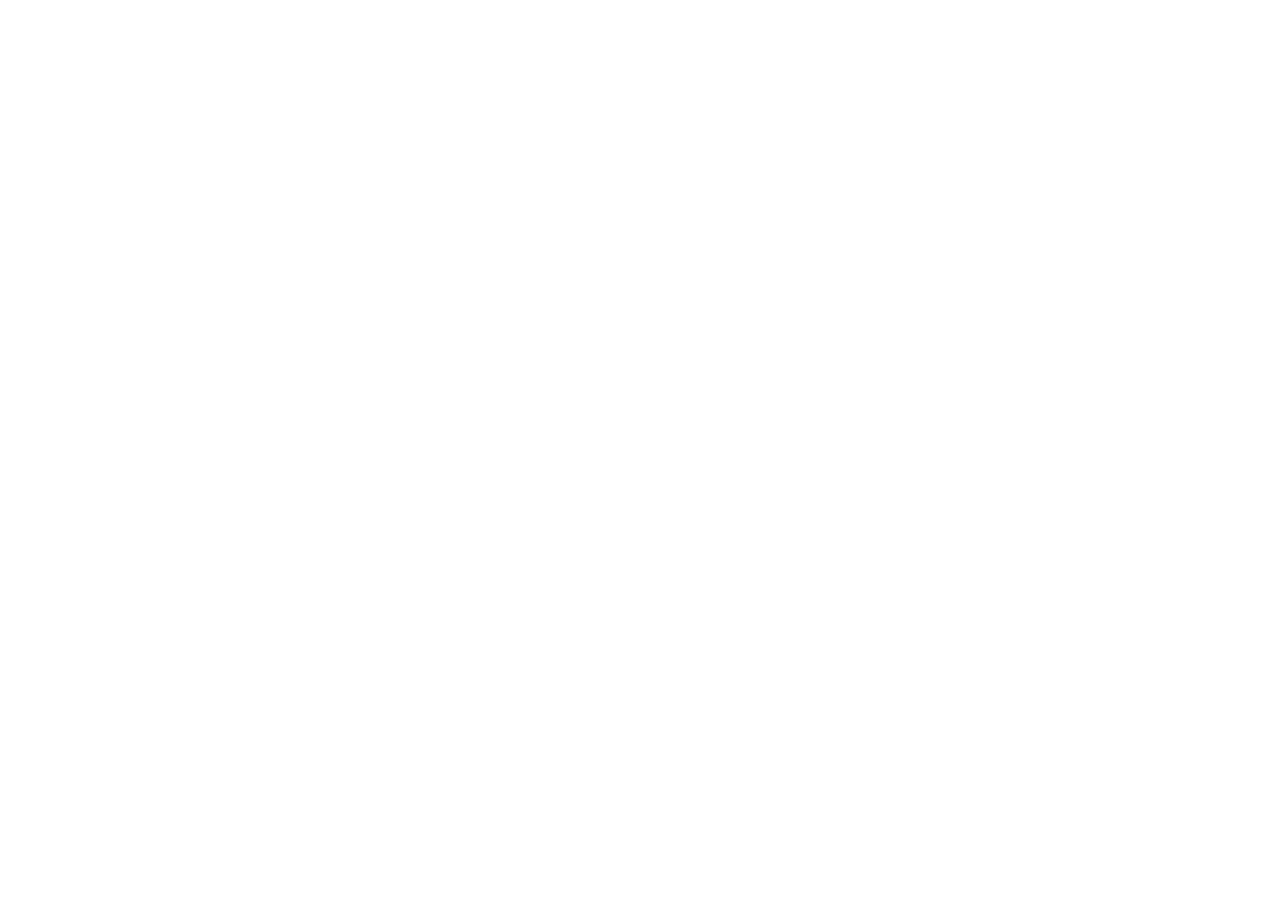
==== bonus/index.html @ 8de7e294 "Aggiunta cartella bonus" ====
<!DOCTYPE html>
<html lang="en">
<head>
    <meta charset="UTF-8">
    <meta http-equiv="X-UA-Compatible" content="IE=edge">
    <meta name="viewport" content="width=device-width, initial-scale=1.0">
    <link rel="stylesheet" href="../css/12bool.css">
    <link rel="stylesheet" href="css/style.css">
    <title>Twitch.tv</title>
</head>
<body>
    
</body>
</html>
---- css/12bool.css ----
/* RESET */
*{
    margin: 0;
    padding: 0;
    box-sizing: border-box;
}

/* CONTAINER */
.container{
    max-width: 1170px;
    margin: 0 auto;
}
/* RIGHE */
.row{
    display: flex;
    flex-flow: row wrap;
}
/* COLONNE */

[class*="col-"] {
    flex: 0 0 auto;
}
.col-filler{
    flex-grow: 1;
    flex-basis: 0;
    max-width: 100%;
}

.col-xs-1{
    flex-basis: calc((100% / 12) * 1);
    max-width: calc((100% / 12) * 1);
}
.col-xs-2{
    flex-basis: calc((100% / 12) * 2);
    max-width: calc((100% / 12) * 2);
}
.col-xs-3{
    flex-basis: calc((100% / 12) * 3);
    max-width: calc((100% / 12) * 3);
}
.col-xs-4{
    flex-basis: calc((100% / 12) * 4);
    max-width: calc((100% / 12) * 4);
}
.col-xs-5{
    flex-basis: calc((100% / 12) * 5);
    max-width: calc((100% / 12) * 5);
}
.col-xs-6{
    flex-basis: calc((100% / 12) * 6);
    max-width: calc((100% / 12) * 6);
}
.col-xs-7{
    flex-basis: calc((100% / 12) * 7);
    max-width: calc((100% / 12) * 7);
}
.col-xs-8{
    flex-basis: calc((100% / 12) * 8);
    max-width: calc((100% / 12) * 8);
}
.col-xs-9{
    flex-basis: calc((100% / 12) * 9);
    max-width: calc((100% / 12) * 9);
}
.col-xs-10{
    flex-basis: calc((100% / 12) * 10);
    max-width: calc((100% / 12) * 10);
}
.col-xs-11{
    flex-basis: calc((100% / 12) * 11);
    max-width: calc((100% / 12) * 11);
}
.col-xs-12{
    flex-basis: calc((100% / 12) * 12);
    max-width: calc((100% / 12) * 12);
}

/* OFFSET */
.col-xs-offset-0{
    margin-left: 0;
}
.col-xs-offset-1{
    margin-left: calc((100% / 12) * 1);
}
.col-xs-offset-2{
    margin-left: calc((100% / 12) * 2);
}
.col-xs-offset-3{
    margin-left: calc((100% / 12) * 3);
}
.col-xs-offset-4{
    margin-left: calc((100% / 12) * 4);
}
.col-xs-offset-5{
    margin-left: calc((100% / 12) * 5);
}
.col-xs-offset-6{
    margin-left: calc((100% / 12) * 6);
}
.col-xs-offset-7{
    margin-left: calc((100% / 12) * 7);
}
.col-xs-offset-8{
    margin-left: calc((100% / 12) * 8);
}
.col-xs-offset-9{
    margin-left: calc((100% / 12) * 9);
}
.col-xs-offset-10{
    margin-left: calc((100% / 12) * 10);
}
.col-xs-offset-11{
    margin-left: calc((100% / 12) * 11);
}

 /* MEDIA QUERY SM >= 576PX */
 @media all and (min-width:576px) {
    .col-sm-1{
        flex-basis: calc((100% / 12) * 1);
        max-width: calc((100% / 12) * 1);
    }
    .col-sm-2{
        flex-basis: calc((100% / 12) * 2);
        max-width: calc((100% / 12) * 2);
    }
    .col-sm-3{
        flex-basis: calc((100% / 12) * 3);
        max-width: calc((100% / 12) * 3);
    }
    .col-sm-4{
        flex-basis: calc((100% / 12) * 4);
        max-width: calc((100% / 12) * 4);
    }
    .col-sm-5{
        flex-basis: calc((100% / 12) * 5);
        max-width: calc((100% / 12) * 5);
    }
    .col-sm-6{
        flex-basis: calc((100% / 12) * 6);
        max-width: calc((100% / 12) * 6);
    }
    .col-sm-7{
        flex-basis: calc((100% / 12) * 7);
        max-width: calc((100% / 12) * 7);
    }
    .col-sm-8{
        flex-basis: calc((100% / 12) * 8);
        max-width: calc((100% / 12) * 8);
    }
    .col-sm-9{
        flex-basis: calc((100% / 12) * 9);
        max-width: calc((100% / 12) * 9);
    }
    .col-sm-10{
        flex-basis: calc((100% / 12) * 10);
        max-width: calc((100% / 12) * 10);
    }
    .col-sm-11{
        flex-basis: calc((100% / 12) * 11);
        max-width: calc((100% / 12) * 11);
    }
    .col-sm-12{
        flex-basis: calc((100% / 12) * 12);
        max-width: calc((100% / 12) * 12);
    }
    
    /* OFFSET */
    .col-sm-offset-0{
        margin-left: 0;
    }
    .col-sm-offset-1{
        margin-left: calc((100% / 12) * 1);
    }
    .col-sm-offset-2{
        margin-left: calc((100% / 12) * 2);
    }
    .col-sm-offset-3{
        margin-left: calc((100% / 12) * 3);
    }
    .col-sm-offset-4{
        margin-left: calc((100% / 12) * 4);
    }
    .col-sm-offset-5{
        margin-left: calc((100% / 12) * 5);
    }
    .col-sm-offset-6{
        margin-left: calc((100% / 12) * 6);
    }
    .col-sm-offset-7{
        margin-left: calc((100% / 12) * 7);
    }
    .col-sm-offset-8{
        margin-left: calc((100% / 12) * 8);
    }
    .col-sm-offset-9{
        margin-left: calc((100% / 12) * 9);
    }
    .col-sm-offset-10{
        margin-left: calc((100% / 12) * 10);
    }
    .col-sm-offset-11{
        margin-left: calc((100% / 12) * 11);
    }
 }

  /* MEDIA QUERY MD >= 768PX */
  @media all and (min-width:768px) {
    .col-md-1{
        flex-basis: calc((100% / 12) * 1);
        max-width: calc((100% / 12) * 1);
    }
    .col-md-2{
        flex-basis: calc((100% / 12) * 2);
        max-width: calc((100% / 12) * 2);
    }
    .col-md-3{
        flex-basis: calc((100% / 12) * 3);
        max-width: calc((100% / 12) * 3);
    }
    .col-md-4{
        flex-basis: calc((100% / 12) * 4);
        max-width: calc((100% / 12) * 4);
    }
    .col-md-5{
        flex-basis: calc((100% / 12) * 5);
        max-width: calc((100% / 12) * 5);
    }
    .col-md-6{
        flex-basis: calc((100% / 12) * 6);
        max-width: calc((100% / 12) * 6);
    }
    .col-md-7{
        flex-basis: calc((100% / 12) * 7);
        max-width: calc((100% / 12) * 7);
    }
    .col-md-8{
        flex-basis: calc((100% / 12) * 8);
        max-width: calc((100% / 12) * 8);
    }
    .col-md-9{
        flex-basis: calc((100% / 12) * 9);
        max-width: calc((100% / 12) * 9);
    }
    .col-md-10{
        flex-basis: calc((100% / 12) * 10);
        max-width: calc((100% / 12) * 10);
    }
    .col-md-11{
        flex-basis: calc((100% / 12) * 11);
        max-width: calc((100% / 12) * 11);
    }
    .col-md-12{
        flex-basis: calc((100% / 12) * 12);
        max-width: calc((100% / 12) * 12);
    }
    
    /* OFFSET */
    .col-md-offset-0{
        margin-left: 0;
    }
    .col-md-offset-1{
        margin-left: calc((100% / 12) * 1);
    }
    .col-md-offset-2{
        margin-left: calc((100% / 12) * 2);
    }
    .col-md-offset-3{
        margin-left: calc((100% / 12) * 3);
    }
    .col-md-offset-4{
        margin-left: calc((100% / 12) * 4);
    }
    .col-md-offset-5{
        margin-left: calc((100% / 12) * 5);
    }
    .col-md-offset-6{
        margin-left: calc((100% / 12) * 6);
    }
    .col-md-offset-7{
        margin-left: calc((100% / 12) * 7);
    }
    .col-md-offset-8{
        margin-left: calc((100% / 12) * 8);
    }
    .col-md-offset-9{
        margin-left: calc((100% / 12) * 9);
    }
    .col-md-offset-10{
        margin-left: calc((100% / 12) * 10);
    }
    .col-md-offset-11{
        margin-left: calc((100% / 12) * 11);
    }  
}

 /* MEDIA QUERY LG >= 992PX */
 @media all and (min-width:992px) {
    .col-lg-1{
        flex-basis: calc((100% / 12) * 1);
        max-width: calc((100% / 12) * 1);
    }
    .col-lg-2{
        flex-basis: calc((100% / 12) * 2);
        max-width: calc((100% / 12) * 2);
    }
    .col-lg-3{
        flex-basis: calc((100% / 12) * 3);
        max-width: calc((100% / 12) * 3);
    }
    .col-lg-4{
        flex-basis: calc((100% / 12) * 4);
        max-width: calc((100% / 12) * 4);
    }
    .col-lg-5{
        flex-basis: calc((100% / 12) * 5);
        max-width: calc((100% / 12) * 5);
    }
    .col-lg-6{
        flex-basis: calc((100% / 12) * 6);
        max-width: calc((100% / 12) * 6);
    }
    .col-lg-7{
        flex-basis: calc((100% / 12) * 7);
        max-width: calc((100% / 12) * 7);
    }
    .col-lg-8{
        flex-basis: calc((100% / 12) * 8);
        max-width: calc((100% / 12) * 8);
    }
    .col-lg-9{
        flex-basis: calc((100% / 12) * 9);
        max-width: calc((100% / 12) * 9);
    }
    .col-lg-10{
        flex-basis: calc((100% / 12) * 10);
        max-width: calc((100% / 12) * 10);
    }
    .col-lg-11{
        flex-basis: calc((100% / 12) * 11);
        max-width: calc((100% / 12) * 11);
    }
    .col-lg-12{
        flex-basis: calc((100% / 12) * 12);
        max-width: calc((100% / 12) * 12);
    }
    
    /* OFFSET */
    .col-lg-offset-0{
        margin-left: 0;
    }
    .col-lg-offset-1{
        margin-left: calc((100% / 12) * 1);
    }
    .col-lg-offset-2{
        margin-left: calc((100% / 12) * 2);
    }
    .col-lg-offset-3{
        margin-left: calc((100% / 12) * 3);
    }
    .col-lg-offset-4{
        margin-left: calc((100% / 12) * 4);
    }
    .col-lg-offset-5{
        margin-left: calc((100% / 12) * 5);
    }
    .col-lg-offset-6{
        margin-left: calc((100% / 12) * 6);
    }
    .col-lg-offset-7{
        margin-left: calc((100% / 12) * 7);
    }
    .col-lg-offset-8{
        margin-left: calc((100% / 12) * 8);
    }
    .col-lg-offset-9{
        margin-left: calc((100% / 12) * 9);
    }
    .col-lg-offset-10{
        margin-left: calc((100% / 12) * 10);
    }
    .col-lg-offset-11{
        margin-left: calc((100% / 12) * 11);
    }      
}
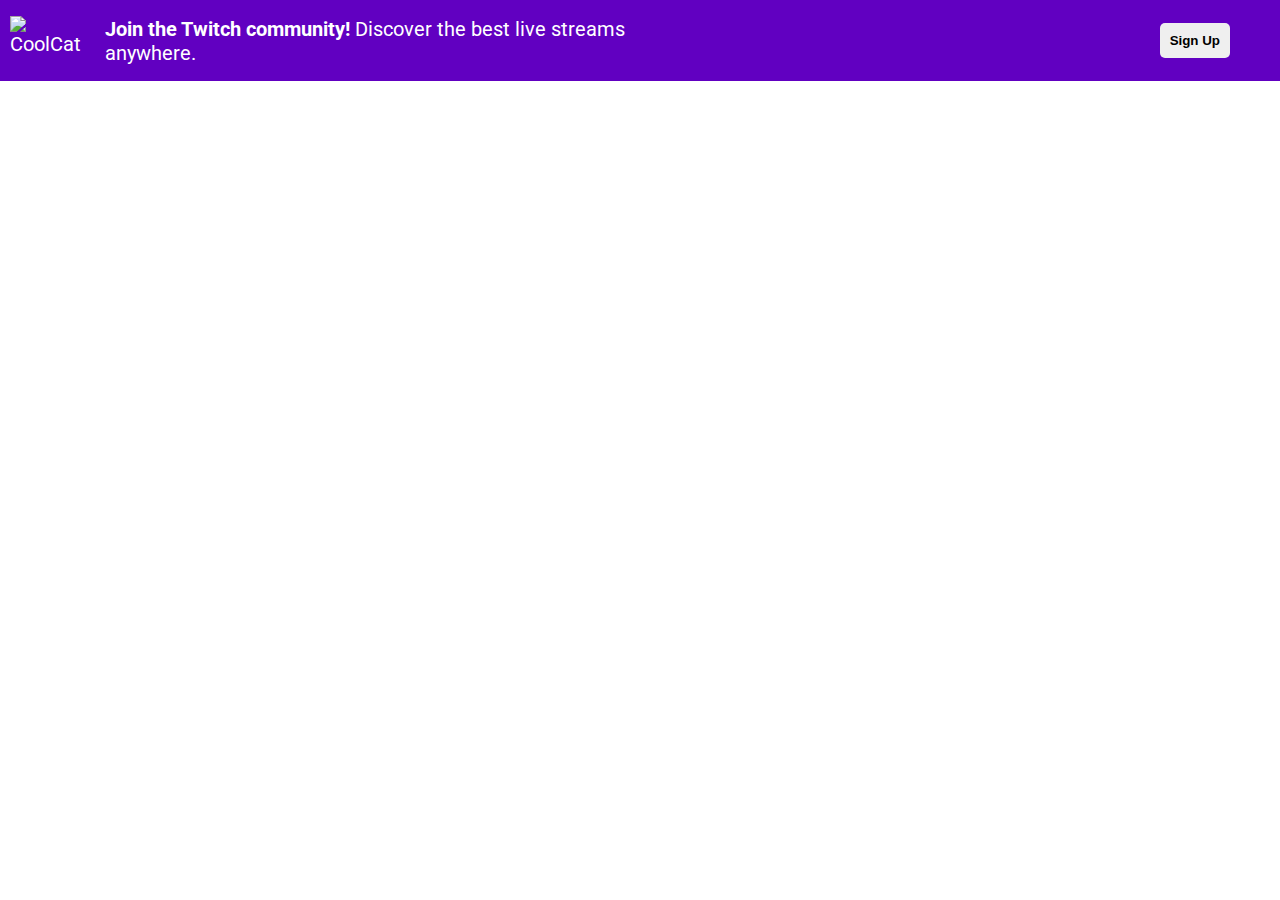
==== commit cfa66dc9: "prima implementazione footer" ====
--- a/bonus/index.html
+++ b/bonus/index.html
@@ -4,11 +4,40 @@
     <meta charset="UTF-8">
     <meta http-equiv="X-UA-Compatible" content="IE=edge">
     <meta name="viewport" content="width=device-width, initial-scale=1.0">
+    <!-- fonts -->
+    <link rel="preconnect" href="https://fonts.googleapis.com">
+    <link rel="preconnect" href="https://fonts.gstatic.com" crossorigin>
+    <link href="https://fonts.googleapis.com/css2?family=Roboto:wght@400;500;700&display=swap" rel="stylesheet"> 
+    <!-- framework -->
     <link rel="stylesheet" href="../css/12bool.css">
+    <!-- stile -->
     <link rel="stylesheet" href="css/style.css">
     <title>Twitch.tv</title>
 </head>
 <body>
+    <header>
+
+    </header>
+    <main>
+
+    </main>
+    <footer>
+        <div class="footer main">
+            <div class="row">
+                <div class="col-xs-6">
+                    <div class="footer-left">
+                        <img src="https://static.twitchcdn.net/assets/coolcat-edacb6fbd813ce2f0272.png" alt="CoolCat">
+                        <span><strong>Join the Twitch community!</strong> Discover the best live streams anywhere.</span>
+                    </div>
+                </div>
+                <div class="col-xs-6">
+                    <div class="footer-right">
+                        <button class=" btn btn-white">sign up</button>
+                </div>
+                </div>
+            </div>
+        </div>
+    </footer>
     
 </body>
 </html>--- a/bonus/css/style.css
+++ b/bonus/css/style.css
@@ -0,0 +1,36 @@
+/* BUTTONS */
+.btn{
+    cursor: pointer;
+    padding: 10px;
+    border: none;
+    border-radius: 5px;
+    text-transform: capitalize;
+    font-weight: bold;
+}
+
+/* TYPO */
+body{
+    font-family:'Roboto' , sans-serif; 
+}
+
+/* FOOTER */
+footer{
+    background-color: #6100c1;
+    color: white ;
+    font-size: 20px;
+    padding: 10px 10px;
+}
+.footer-right, .footer-left{
+    height: 61px;
+    display: flex;
+    align-items: center;
+
+}
+.footer-right{
+    justify-content: flex-end;
+    padding-right: 40px;
+}
+.footer-left img{
+    height: 50px;
+    margin-right: 20px;
+}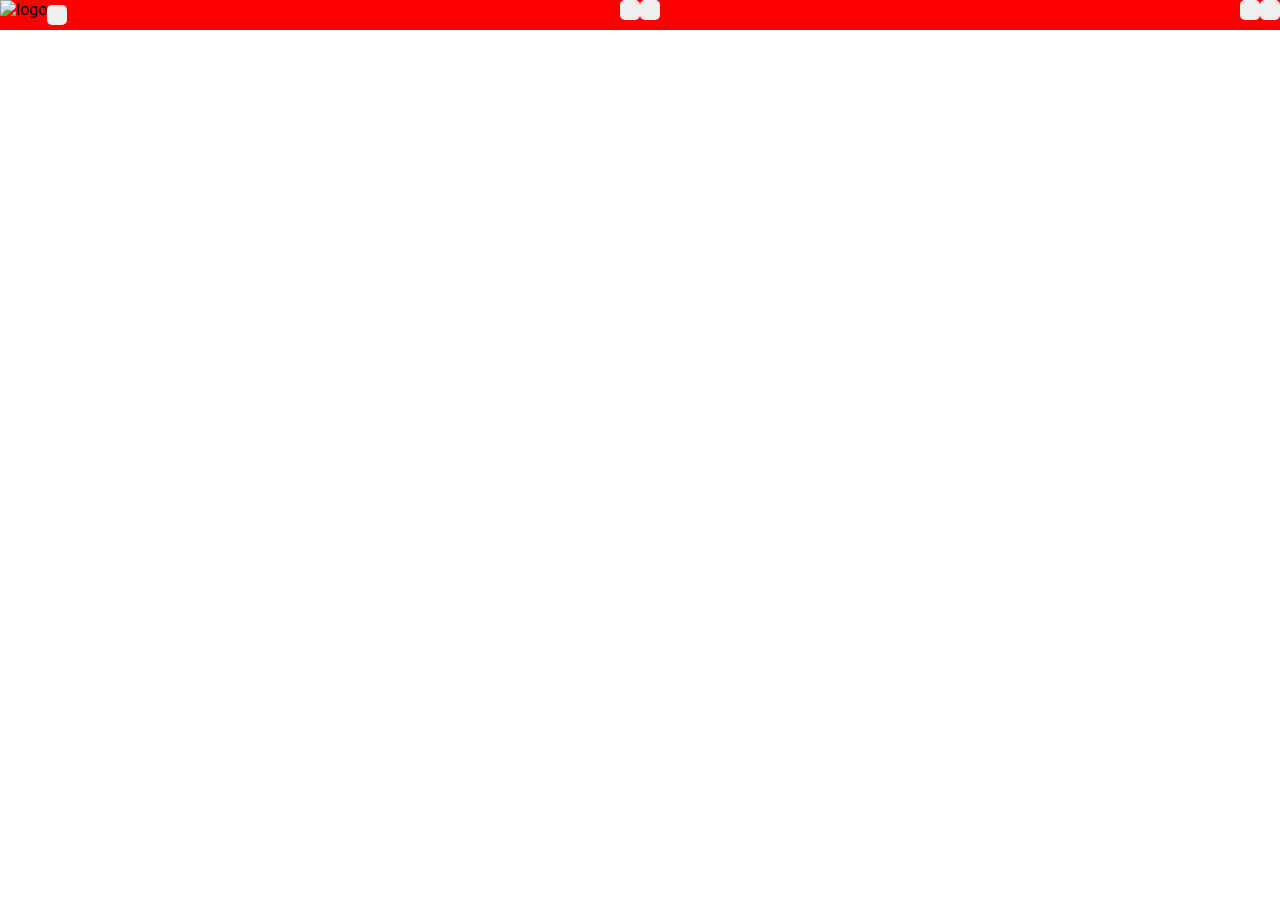
==== commit 25049fe8: "layout iniziale header" ====
--- a/bonus/index.html
+++ b/bonus/index.html
@@ -7,6 +7,9 @@
     <!-- fonts -->
     <link rel="preconnect" href="https://fonts.googleapis.com">
     <link rel="preconnect" href="https://fonts.gstatic.com" crossorigin>
+    <!-- font awesome -->
+    <link rel="stylesheet" href="https://cdnjs.cloudflare.com/ajax/libs/font-awesome/6.1.1/css/all.min.css" integrity="sha512-KfkfwYDsLkIlwQp6LFnl8zNdLGxu9YAA1QvwINks4PhcElQSvqcyVLLD9aMhXd13uQjoXtEKNosOWaZqXgel0g==" crossorigin="anonymous" referrerpolicy="no-referrer" />
+    <!-- google fonts -->
     <link href="https://fonts.googleapis.com/css2?family=Roboto:wght@400;500;700&display=swap" rel="stylesheet"> 
     <!-- framework -->
     <link rel="stylesheet" href="../css/12bool.css">
@@ -16,12 +19,39 @@
 </head>
 <body>
     <header>
-
+        <div class="row">
+            <div class="col-xs-6 col-lg-4">
+                <div class="header-left-small">
+                    <img class="logo" src="https://pngimg.com/uploads/twitch/twitch_PNG13.png" alt="logo">
+                    <button class="btn"><i class="fa-solid fa-object-ungroup"></i></button>
+                </div>
+                <div class="header-left-big">
+                    <img class="logo" src="https://pngimg.com/uploads/twitch/twitch_PNG13.png" alt="logo">
+                    <button class="btn"><i class="fa-solid fa-object-ungroup"></i></button>
+                </div>
+            </div>
+            <div class="col-lg-4">
+                <div class="header-mid">
+                    <button class="btn"><i class="fa-solid fa-magnifying-glass"></i></button>
+                    <button class="btn"><i class="fa-solid fa-ellipsis-vertical"></i></button>
+                </div>
+            </div>
+            <div class="col-xs-6 col-lg-4">
+                <div class="header-right-small">
+                    <button class="btn"><i class="fa-solid fa-magnifying-glass"></i></button>
+                    <button class="btn"><i class="fa-solid fa-ellipsis-vertical"></i></button>
+                </div>
+                <div class="header-right-big">
+                    <button class="btn"><i class="fa-solid fa-magnifying-glass"></i></button>
+                    <button class="btn"><i class="fa-solid fa-ellipsis-vertical"></i></button>
+                </div>
+            </div>
+        </div>
     </header>
     <main>
 
     </main>
-    <footer>
+    <!-- <footer>
         <div class="footer main">
             <div class="row">
                 <div class="col-xs-6">
@@ -37,7 +67,7 @@
                 </div>
             </div>
         </div>
-    </footer>
+    </footer> -->
     
 </body>
 </html>--- a/bonus/css/style.css
+++ b/bonus/css/style.css
@@ -13,20 +13,53 @@
     font-family:'Roboto' , sans-serif; 
 }
 
+/* HEADER */
+header{
+    background-color: red;
+}
+.header-left-small,.header-mid,.header-right-small,.header-right-big,.header-left-big{
+    display: flex;
+    align-items: center;
+}
+.header-right-small,.header-right-big{
+    justify-content: flex-end;
+}
+.header-mid{
+    justify-content: center;
+}
+.logo{
+    height: 30px;
+}
+@media screen and (max-width:992px){
+    .header-mid,.header-right-big,.header-left-big{
+        display: none;
+    }
+}
+@media screen and (min-width:992px){
+    .header-right-small,.header-left-small{
+        display: none;
+    }
+    
+}
+
+
+
+
 /* FOOTER */
 footer{
+    /* RISOLVERE PROBLEMA OVERFLOW */
     background-color: #6100c1;
     color: white ;
-    font-size: 20px;
+    font-size: 18px;
     padding: 10px 10px;
 }
 .footer-right, .footer-left{
-    height: 61px;
     display: flex;
     align-items: center;
 
 }
 .footer-right{
+    height: 100%;
     justify-content: flex-end;
     padding-right: 40px;
 }
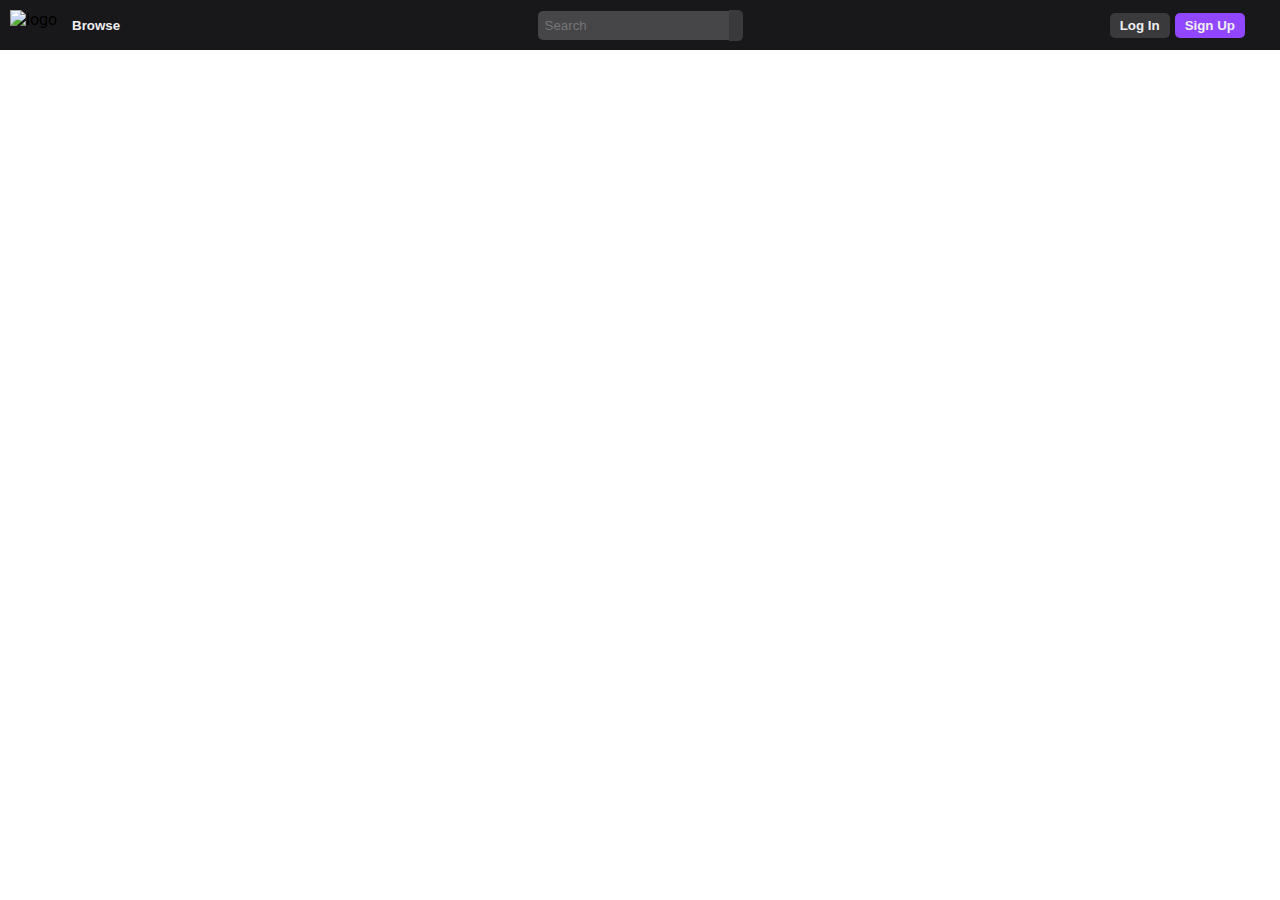
==== commit b9de0fe1: "implementato header versione alpha" ====
--- a/bonus/index.html
+++ b/bonus/index.html
@@ -23,27 +23,28 @@
             <div class="col-xs-6 col-lg-4">
                 <div class="header-left-small">
                     <img class="logo" src="https://pngimg.com/uploads/twitch/twitch_PNG13.png" alt="logo">
-                    <button class="btn"><i class="fa-solid fa-object-ungroup"></i></button>
+                    <button class="btn btn-header"><i class="fa-solid fa-object-ungroup"></i></button>
                 </div>
                 <div class="header-left-big">
                     <img class="logo" src="https://pngimg.com/uploads/twitch/twitch_PNG13.png" alt="logo">
-                    <button class="btn"><i class="fa-solid fa-object-ungroup"></i></button>
+                    <button class="btn btn-header">browse</button>
+                    <button class="btn btn-header"><i class="fa-solid fa-ellipsis-vertical"></i></button>
                 </div>
             </div>
             <div class="col-lg-4">
                 <div class="header-mid">
-                    <button class="btn"><i class="fa-solid fa-magnifying-glass"></i></button>
-                    <button class="btn"><i class="fa-solid fa-ellipsis-vertical"></i></button>
+                    <button class="btn btn-header"> <input type="text" placeholder="Search"><i class="fa-solid fa-magnifying-glass"></i></button>
                 </div>
             </div>
             <div class="col-xs-6 col-lg-4">
                 <div class="header-right-small">
-                    <button class="btn"><i class="fa-solid fa-magnifying-glass"></i></button>
-                    <button class="btn"><i class="fa-solid fa-ellipsis-vertical"></i></button>
+                    <button class="btn btn-header"><i class="fa-solid fa-magnifying-glass"></i></button>
+                    <button class="btn btn-header"><i class="fa-solid fa-ellipsis-vertical"></i></button>
                 </div>
                 <div class="header-right-big">
-                    <button class="btn"><i class="fa-solid fa-magnifying-glass"></i></button>
-                    <button class="btn"><i class="fa-solid fa-ellipsis-vertical"></i></button>
+                    <button class="btn btn-dark">log in</button>
+                    <button class="btn btn-purple">sign up</button>
+                    <button class="btn btn-header"><i class="fa-solid fa-user"></i></button>
                 </div>
             </div>
         </div>
--- a/bonus/css/style.css
+++ b/bonus/css/style.css
@@ -1,12 +1,41 @@
 /* BUTTONS */
 .btn{
     cursor: pointer;
-    padding: 10px;
+    padding: 5px 10px;
     border: none;
     border-radius: 5px;
     text-transform: capitalize;
     font-weight: bold;
 }
+.btn-header{
+    background-color: inherit;
+    color: #efeff1;
+}
+.btn-header input{
+    background-color: #464649;
+    color: #efeff1;
+    border: none;
+    padding: 7px;
+    border-top-left-radius: 5px;
+    border-bottom-left-radius: 5px;
+}
+.header-mid .btn-header i{
+    background-color: #3a3a3d;
+    color: #efeff1;
+    border: none;
+    padding: 8px 7px;
+    border-top-right-radius: 5px;
+    border-bottom-right-radius: 5px;
+}
+.btn.btn-purple{
+    background-color: #9147ff;
+    color: #efeff1;
+}
+.btn.btn-dark{
+    background-color: #3a3a3d;
+    color: #efeff1;
+}
+
 
 /* TYPO */
 body{
@@ -15,10 +44,14 @@
 
 /* HEADER */
 header{
-    background-color: red;
+    max-height: 50px;
+    padding: 10px;
+    background-color: #18181b;
 }
 .header-left-small,.header-mid,.header-right-small,.header-right-big,.header-left-big{
     display: flex;
+    height: 30px;
+    gap: 5px;
     align-items: center;
 }
 .header-right-small,.header-right-big{
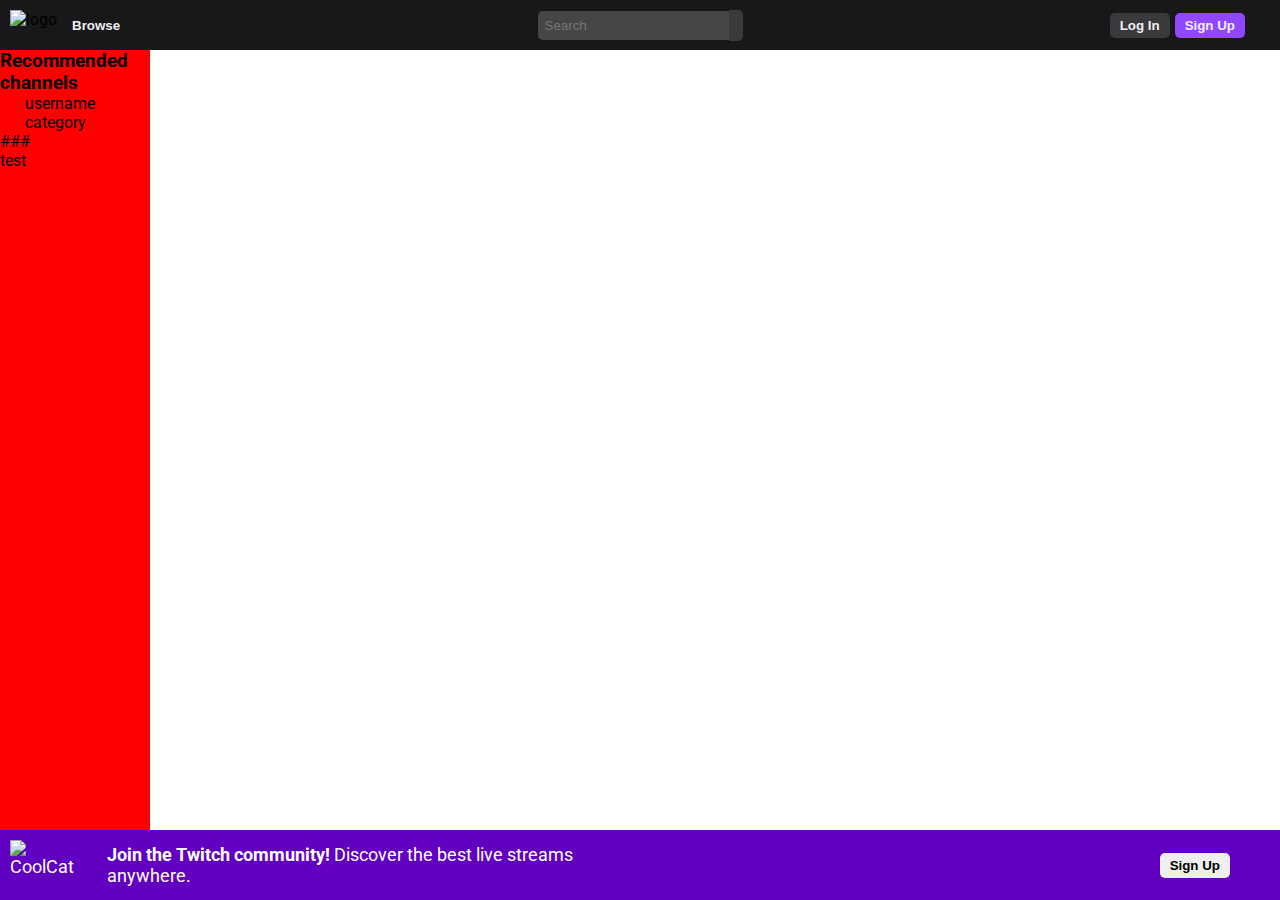
==== commit 73e505c2: "layout iniziale aside da riprendere dopo" ====
--- a/bonus/index.html
+++ b/bonus/index.html
@@ -50,9 +50,46 @@
         </div>
     </header>
     <main>
+        <aside class="live-channels">
+            <h3>Recommended channels</h3>
+            <div class="row">
+                <div class="col-lg-12">
+                    <div class="user">
+                         <div class="row">
+                             <div class="col-lg-3">
+                                <div class="user-logo">
+                                    <i class="fa-solid fa-user"></i>
+                                </div>
+                             </div>
+                             <div class="col-lg-6">
+                                 <div class="user-info">
+                                    <p>username</p>
+                                    <p>category</p>
+                                </div>
+                             </div>
+                             <div class="col-lg-offset-3"></div>
+                             <div class="col-lg-3">
+                                <div class="spect">
+                                    <p>###</p>
+                                </div>
+                             </div>
+                         </div>
+                    </div>
+                </div>
+                <div class="col-lg-12">
+                    <div class="user">
+                         test
+                    </div>
+                </div>
+                <div class="col-12"></div>
+                <div class="col-12"></div>
+                <div class="col-12"></div>
+                <div class="col-12"></div>
+            </div>
+        </aside>
 
     </main>
-    <!-- <footer>
+    <footer>
         <div class="footer main">
             <div class="row">
                 <div class="col-xs-6">
@@ -68,7 +105,7 @@
                 </div>
             </div>
         </div>
-    </footer> -->
+    </footer>
     
 </body>
 </html>--- a/bonus/css/style.css
+++ b/bonus/css/style.css
@@ -63,7 +63,7 @@
 .logo{
     height: 30px;
 }
-@media screen and (max-width:992px){
+@media screen and (max-width:991px){
     .header-mid,.header-right-big,.header-left-big{
         display: none;
     }
@@ -76,6 +76,27 @@
 }
 
 
+/* MAIN-ASIDE */
+.live-channels{
+    width: 150px;
+    height: calc(100vh - 120px);
+    background-color: red;
+}
+@media screen and (max-width:991px){
+    .live-channels{
+        height: calc(100vh - 50px);
+    }
+}
+.user{
+    display: flex;
+}
+.user-left{
+    display: flex;
+    flex-wrap: wrap;
+}
+.user .category{
+    font-size: 12px;
+}
 
 
 /* FOOTER */
@@ -99,4 +120,10 @@
 .footer-left img{
     height: 50px;
     margin-right: 20px;
+}
+
+@media screen and (max-width:992px){
+    footer{
+        display: none;
+    }
 }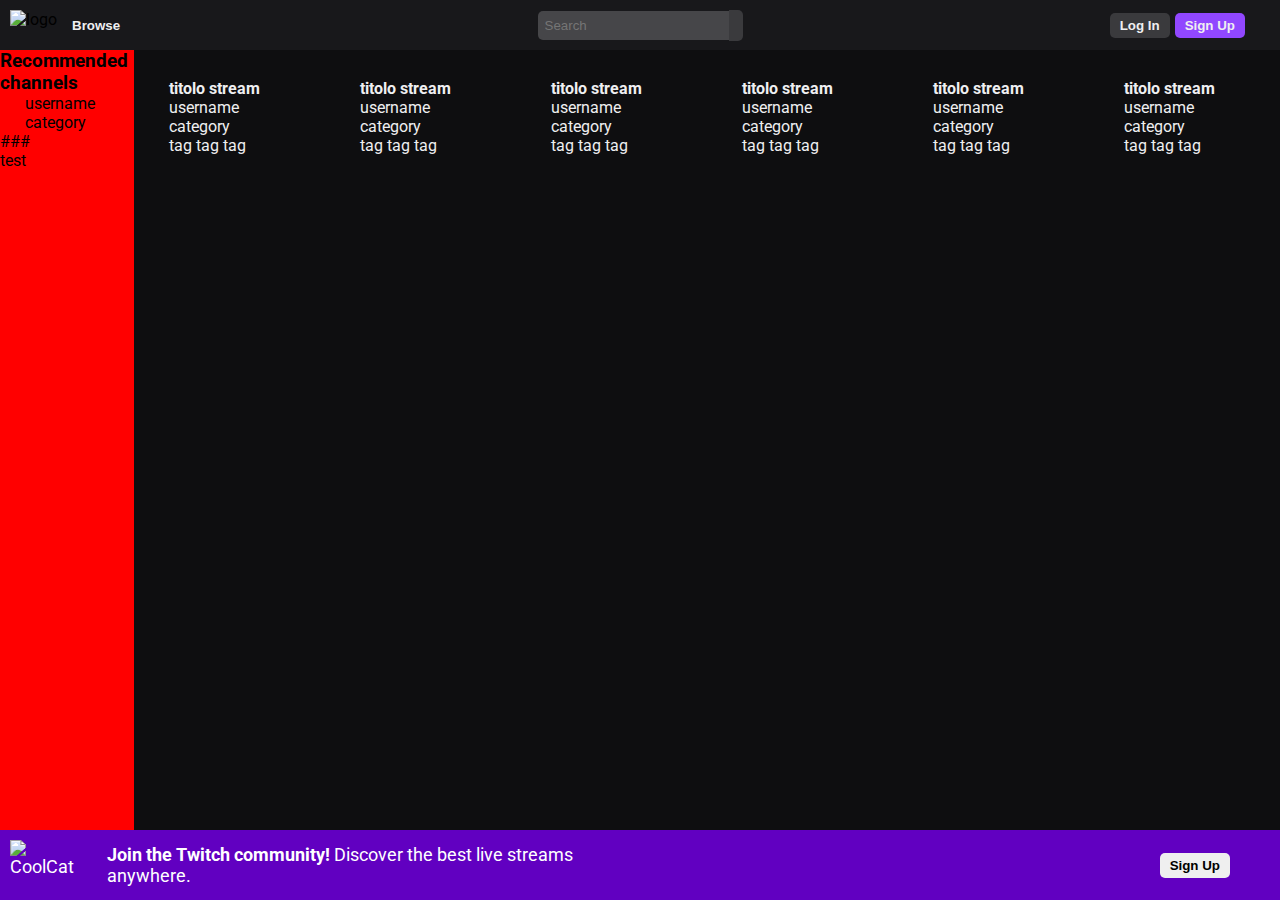
==== commit 324c75cd: "impostato layout prima section" ====
--- a/bonus/index.html
+++ b/bonus/index.html
@@ -87,7 +87,106 @@
                 <div class="col-12"></div>
             </div>
         </aside>
-
+        <section class="main-content">
+            <div class="row">
+                <div class="col-xs-12 col-sm-6 col-md-4 col-lg-2">
+                    <div class="card">
+                        <div class="thumbnail">
+                            <img src="https://picsum.photos/300/200" alt="">
+                        </div>
+                        <div class="card-info">
+                            <i class="fa-solid fa-user"></i>
+                            <h4>titolo stream</h2>
+                            <p class="username">username</p>
+                            <p class="category">category</p>
+                            <span class="tag">tag</span>
+                            <span class="tag">tag</span>
+                            <span class="tag">tag</span>
+                        </div>
+                    </div>
+                </div>
+                <div class="col-xs-12 col-sm-6 col-md-4 col-lg-2">
+                    <div class="card">
+                        <div class="thumbnail">
+                            <img src="https://picsum.photos/300/200" alt="">
+                        </div>
+                        <div class="card-info">
+                            <i class="fa-solid fa-user"></i>
+                            <h4>titolo stream</h2>
+                            <p class="username">username</p>
+                            <p class="category">category</p>
+                            <span class="tag">tag</span>
+                            <span class="tag">tag</span>
+                            <span class="tag">tag</span>
+                        </div>
+                    </div>
+                </div>
+                <div class="col-xs-12 col-sm-6 col-md-4 col-lg-2">
+                    <div class="card">
+                        <div class="thumbnail">
+                            <img src="https://picsum.photos/300/200" alt="">
+                        </div>
+                        <div class="card-info">
+                            <i class="fa-solid fa-user"></i>
+                            <h4>titolo stream</h2>
+                            <p class="username">username</p>
+                            <p class="category">category</p>
+                            <span class="tag">tag</span>
+                            <span class="tag">tag</span>
+                            <span class="tag">tag</span>
+                        </div>
+                    </div>
+                </div>
+                <div class="col-xs-12 col-sm-6 col-md-4 col-lg-2">
+                    <div class="card">
+                        <div class="thumbnail">
+                            <img src="https://picsum.photos/300/200" alt="">
+                        </div>
+                        <div class="card-info">
+                            <i class="fa-solid fa-user"></i>
+                            <h4>titolo stream</h2>
+                            <p class="username">username</p>
+                            <p class="category">category</p>
+                            <span class="tag">tag</span>
+                            <span class="tag">tag</span>
+                            <span class="tag">tag</span>
+                        </div>
+                    </div>
+                </div>
+                <div class="col-xs-12 col-sm-6 col-md-4 col-lg-2">
+                    <div class="card">
+                        <div class="thumbnail">
+                            <img src="https://picsum.photos/300/200" alt="">
+                        </div>
+                        <div class="card-info">
+                            <i class="fa-solid fa-user"></i>
+                            <h4>titolo stream</h2>
+                            <p class="username">username</p>
+                            <p class="category">category</p>
+                            <span class="tag">tag</span>
+                            <span class="tag">tag</span>
+                            <span class="tag">tag</span>
+                        </div>
+                    </div>
+                </div>
+                <div class="col-xs-12 col-sm-6 col-md-4 col-lg-2">
+                    <div class="card">
+                        <div class="thumbnail">
+                            <img src="https://picsum.photos/300/200" alt="">
+                        </div>
+                        <div class="card-info">
+                            <i class="fa-solid fa-user"></i>
+                            <h4>titolo stream</h2>
+                            <p class="username">username</p>
+                            <p class="category">category</p>
+                            <span class="tag">tag</span>
+                            <span class="tag">tag</span>
+                            <span class="tag">tag</span>
+                        </div>
+                    </div>
+                </div>
+            </div>
+        </section>
     </main>
     <footer>
         <div class="footer main">
--- a/bonus/css/style.css
+++ b/bonus/css/style.css
@@ -77,6 +77,9 @@
 
 
 /* MAIN-ASIDE */
+main{
+    display: flex;
+}
 .live-channels{
     width: 150px;
     height: calc(100vh - 120px);
@@ -96,6 +99,31 @@
 }
 .user .category{
     font-size: 12px;
+}
+
+
+.main-content{
+    background-color: #0e0e10;
+}
+.card{
+    padding: 10px 5px;
+    color: #efeff1;
+}
+.card-info{
+    position: relative;
+    padding:0 30px;
+}
+.card-info i{
+    position: absolute;
+    left: 0;
+    top: 10px;
+    font-size: 20px;
+}
+.main-content{
+    width: 100%;
+}
+main img{
+    width: 100%;
 }
 
 
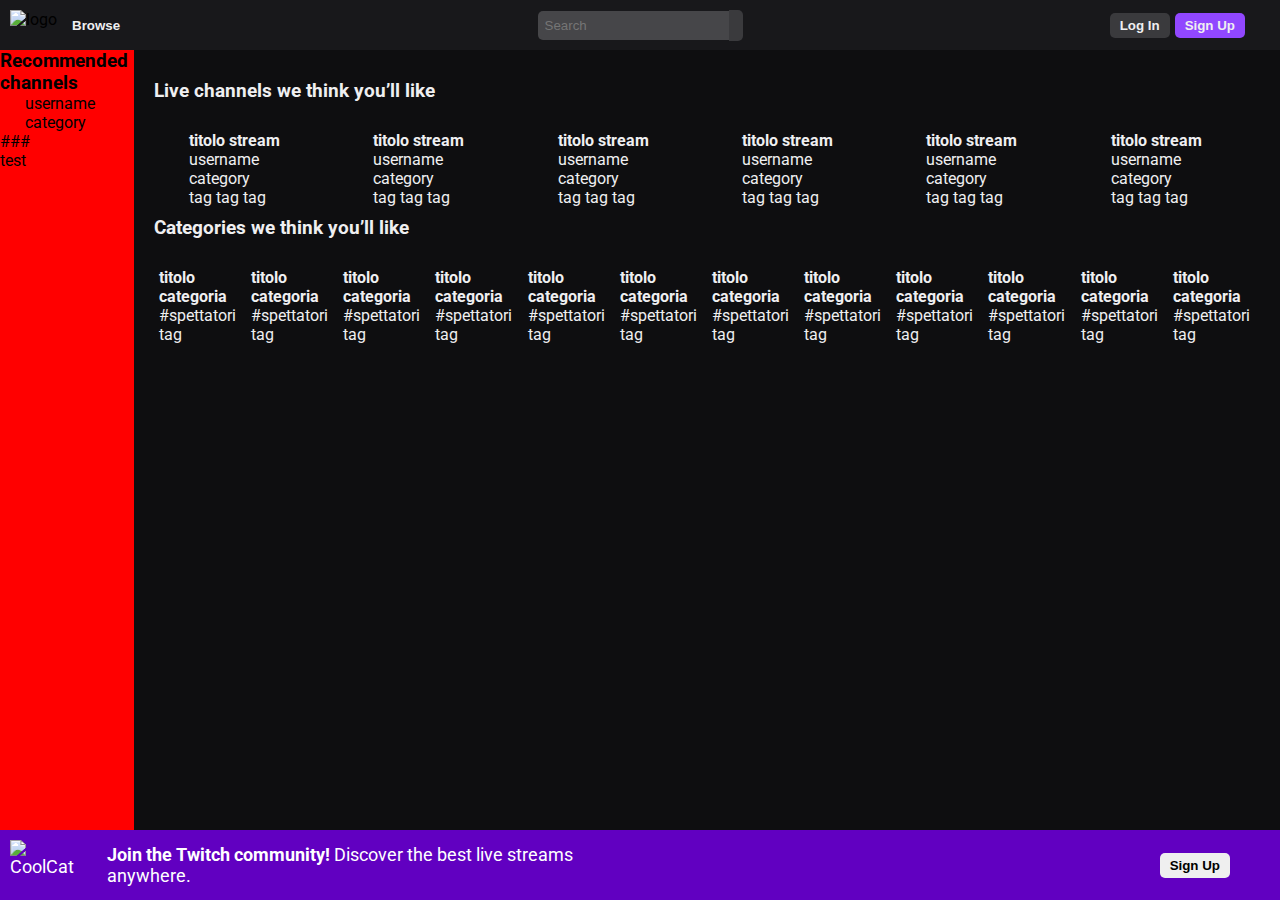
==== commit 4deeb6fd: "implementate le categorie nascosto aside" ====
--- a/bonus/index.html
+++ b/bonus/index.html
@@ -87,106 +87,258 @@
                 <div class="col-12"></div>
             </div>
         </aside>
-        <section class="main-content">
-            <div class="row">
-                <div class="col-xs-12 col-sm-6 col-md-4 col-lg-2">
-                    <div class="card">
-                        <div class="thumbnail">
-                            <img src="https://picsum.photos/300/200" alt="">
-                        </div>
-                        <div class="card-info">
-                            <i class="fa-solid fa-user"></i>
-                            <h4>titolo stream</h2>
-                            <p class="username">username</p>
-                            <p class="category">category</p>
-                            <span class="tag">tag</span>
-                            <span class="tag">tag</span>
-                            <span class="tag">tag</span>
-                        </div>
-                    </div>
-                </div>
-                <div class="col-xs-12 col-sm-6 col-md-4 col-lg-2">
-                    <div class="card">
-                        <div class="thumbnail">
-                            <img src="https://picsum.photos/300/200" alt="">
-                        </div>
-                        <div class="card-info">
-                            <i class="fa-solid fa-user"></i>
-                            <h4>titolo stream</h2>
-                            <p class="username">username</p>
-                            <p class="category">category</p>
-                            <span class="tag">tag</span>
-                            <span class="tag">tag</span>
-                            <span class="tag">tag</span>
-                        </div>
-                    </div>
-                </div>
-                <div class="col-xs-12 col-sm-6 col-md-4 col-lg-2">
-                    <div class="card">
-                        <div class="thumbnail">
-                            <img src="https://picsum.photos/300/200" alt="">
-                        </div>
-                        <div class="card-info">
-                            <i class="fa-solid fa-user"></i>
-                            <h4>titolo stream</h2>
-                            <p class="username">username</p>
-                            <p class="category">category</p>
-                            <span class="tag">tag</span>
-                            <span class="tag">tag</span>
-                            <span class="tag">tag</span>
-                        </div>
-                    </div>
-                </div>
-                <div class="col-xs-12 col-sm-6 col-md-4 col-lg-2">
-                    <div class="card">
-                        <div class="thumbnail">
-                            <img src="https://picsum.photos/300/200" alt="">
-                        </div>
-                        <div class="card-info">
-                            <i class="fa-solid fa-user"></i>
-                            <h4>titolo stream</h2>
-                            <p class="username">username</p>
-                            <p class="category">category</p>
-                            <span class="tag">tag</span>
-                            <span class="tag">tag</span>
-                            <span class="tag">tag</span>
-                        </div>
-                    </div>
-                </div>
-                <div class="col-xs-12 col-sm-6 col-md-4 col-lg-2">
-                    <div class="card">
-                        <div class="thumbnail">
-                            <img src="https://picsum.photos/300/200" alt="">
-                        </div>
-                        <div class="card-info">
-                            <i class="fa-solid fa-user"></i>
-                            <h4>titolo stream</h2>
-                            <p class="username">username</p>
-                            <p class="category">category</p>
-                            <span class="tag">tag</span>
-                            <span class="tag">tag</span>
-                            <span class="tag">tag</span>
-                        </div>
-                    </div>
-                </div>
-                <div class="col-xs-12 col-sm-6 col-md-4 col-lg-2">
-                    <div class="card">
-                        <div class="thumbnail">
-                            <img src="https://picsum.photos/300/200" alt="">
-                        </div>
-                        <div class="card-info">
-                            <i class="fa-solid fa-user"></i>
-                            <h4>titolo stream</h2>
-                            <p class="username">username</p>
-                            <p class="category">category</p>
-                            <span class="tag">tag</span>
-                            <span class="tag">tag</span>
-                            <span class="tag">tag</span>
-                        </div>
-                    </div>
-                </div>
-            </div>
-        </section>
+        <div class="main-container">
+            <section class="consigliati">
+                <h3>Live channels we think you’ll like</h3>
+                    <div class="row">
+                        <div class="col-xs-12 col-sm-6 col-md-4 col-lg-2">
+                            <div class="card">
+                                <div class="thumbnail">
+                                    <img src="https://picsum.photos/300/200" alt="">
+                                </div>
+                                <div class="card-info">
+                                    <i class="fa-solid fa-user"></i>
+                                    <h4>titolo stream</h2>
+                                    <p class="username">username</p>
+                                    <p class="category">category</p>
+                                    <span class="tag">tag</span>
+                                    <span class="tag">tag</span>
+                                    <span class="tag">tag</span>
+                                </div>
+                            </div>
+                        </div>
+                        <div class="col-xs-12 col-sm-6 col-md-4 col-lg-2">
+                            <div class="card">
+                                <div class="thumbnail">
+                                    <img src="https://picsum.photos/300/200" alt="">
+                                </div>
+                                <div class="card-info">
+                                    <i class="fa-solid fa-user"></i>
+                                    <h4>titolo stream</h2>
+                                    <p class="username">username</p>
+                                    <p class="category">category</p>
+                                    <span class="tag">tag</span>
+                                    <span class="tag">tag</span>
+                                    <span class="tag">tag</span>
+                                </div>
+                            </div>
+                        </div>
+                        <div class="col-xs-12 col-sm-6 col-md-4 col-lg-2">
+                            <div class="card">
+                                <div class="thumbnail">
+                                    <img src="https://picsum.photos/300/200" alt="">
+                                </div>
+                                <div class="card-info">
+                                    <i class="fa-solid fa-user"></i>
+                                    <h4>titolo stream</h2>
+                                    <p class="username">username</p>
+                                    <p class="category">category</p>
+                                    <span class="tag">tag</span>
+                                    <span class="tag">tag</span>
+                                    <span class="tag">tag</span>
+                                </div>
+                            </div>
+                        </div>
+                        <div class="col-xs-12 col-sm-6 col-md-4 col-lg-2">
+                            <div class="card">
+                                <div class="thumbnail">
+                                    <img src="https://picsum.photos/300/200" alt="">
+                                </div>
+                                <div class="card-info">
+                                    <i class="fa-solid fa-user"></i>
+                                    <h4>titolo stream</h2>
+                                    <p class="username">username</p>
+                                    <p class="category">category</p>
+                                    <span class="tag">tag</span>
+                                    <span class="tag">tag</span>
+                                    <span class="tag">tag</span>
+                                </div>
+                            </div>
+                        </div>
+                        <div class="col-xs-12 col-sm-6 col-md-4 col-lg-2">
+                            <div class="card">
+                                <div class="thumbnail">
+                                    <img src="https://picsum.photos/300/200" alt="">
+                                </div>
+                                <div class="card-info">
+                                    <i class="fa-solid fa-user"></i>
+                                    <h4>titolo stream</h2>
+                                    <p class="username">username</p>
+                                    <p class="category">category</p>
+                                    <span class="tag">tag</span>
+                                    <span class="tag">tag</span>
+                                    <span class="tag">tag</span>
+                                </div>
+                            </div>
+                        </div>
+                        <div class="col-xs-12 col-sm-6 col-md-4 col-lg-2">
+                            <div class="card">
+                                <div class="thumbnail">
+                                    <img src="https://picsum.photos/300/200" alt="">
+                                </div>
+                                <div class="card-info">
+                                    <i class="fa-solid fa-user"></i>
+                                    <h4>titolo stream</h2>
+                                    <p class="username">username</p>
+                                    <p class="category">category</p>
+                                    <span class="tag">tag</span>
+                                    <span class="tag">tag</span>
+                                    <span class="tag">tag</span>
+                                </div>
+                            </div>
+                        </div>
+                    </div>
+            </section>
+            <section class="categories">
+                <h3>Categories we think you’ll like</h3>
+                <div class="row">
+                    <div class="col-sx-4 col-sm-3 col-md-2 col-lg-1">
+                        <div class="card">
+                            <div class="thumbnail">
+                                <img src="https://picsum.photos/150/200" alt="">
+                            </div>
+                            <div class="card-info">
+                                <h4>titolo categoria</h2>
+                                <p class="viewer">#spettatori</p>
+                                <span class="tag">tag</span>
+                            </div>
+                        </div>
+                    </div>
+                    <div class="col-sx-4 col-sm-3 col-md-2 col-lg-1">
+                        <div class="card">
+                            <div class="thumbnail">
+                                <img src="https://picsum.photos/150/200" alt="">
+                            </div>
+                            <div class="card-info">
+                                <h4>titolo categoria</h2>
+                                <p class="viewer">#spettatori</p>
+                                <span class="tag">tag</span>
+                            </div>
+                        </div>
+                    </div>
+                    <div class="col-sx-4 col-sm-3 col-md-2 col-lg-1">
+                        <div class="card">
+                            <div class="thumbnail">
+                                <img src="https://picsum.photos/150/200" alt="">
+                            </div>
+                            <div class="card-info">
+                                <h4>titolo categoria</h2>
+                                <p class="viewer">#spettatori</p>
+                                <span class="tag">tag</span>
+                            </div>
+                        </div>
+                    </div>
+                    <div class="col-sx-4 col-sm-3 col-md-2 col-lg-1">
+                        <div class="card">
+                            <div class="thumbnail">
+                                <img src="https://picsum.photos/150/200" alt="">
+                            </div>
+                            <div class="card-info">
+                                <h4>titolo categoria</h2>
+                                <p class="viewer">#spettatori</p>
+                                <span class="tag">tag</span>
+                            </div>
+                        </div>
+                    </div>
+                    <div class="col-sx-4 col-sm-3 col-md-2 col-lg-1">
+                        <div class="card">
+                            <div class="thumbnail">
+                                <img src="https://picsum.photos/150/200" alt="">
+                            </div>
+                            <div class="card-info">
+                                <h4>titolo categoria</h2>
+                                <p class="viewer">#spettatori</p>
+                                <span class="tag">tag</span>
+                            </div>
+                        </div>
+                    </div>
+                    <div class="col-sx-4 col-sm-3 col-md-2 col-lg-1">
+                        <div class="card">
+                            <div class="thumbnail">
+                                <img src="https://picsum.photos/150/200" alt="">
+                            </div>
+                            <div class="card-info">
+                                <h4>titolo categoria</h2>
+                                <p class="viewer">#spettatori</p>
+                                <span class="tag">tag</span>
+                            </div>
+                        </div>
+                    </div>
+                    <div class="col-sx-4 col-sm-3 col-md-2 col-lg-1">
+                        <div class="card">
+                            <div class="thumbnail">
+                                <img src="https://picsum.photos/150/200" alt="">
+                            </div>
+                            <div class="card-info">
+                                <h4>titolo categoria</h2>
+                                <p class="viewer">#spettatori</p>
+                                <span class="tag">tag</span>
+                            </div>
+                        </div>
+                    </div>
+                    <div class="col-sx-4 col-sm-3 col-md-2 col-lg-1">
+                        <div class="card">
+                            <div class="thumbnail">
+                                <img src="https://picsum.photos/150/200" alt="">
+                            </div>
+                            <div class="card-info">
+                                <h4>titolo categoria</h2>
+                                <p class="viewer">#spettatori</p>
+                                <span class="tag">tag</span>
+                            </div>
+                        </div>
+                    </div>
+                    <div class="col-sx-4 col-sm-3 col-md-2 col-lg-1">
+                        <div class="card">
+                            <div class="thumbnail">
+                                <img src="https://picsum.photos/150/200" alt="">
+                            </div>
+                            <div class="card-info">
+                                <h4>titolo categoria</h2>
+                                <p class="viewer">#spettatori</p>
+                                <span class="tag">tag</span>
+                            </div>
+                        </div>
+                    </div>
+                    <div class="col-sx-4 col-sm-3 col-md-2 col-lg-1">
+                        <div class="card">
+                            <div class="thumbnail">
+                                <img src="https://picsum.photos/150/200" alt="">
+                            </div>
+                            <div class="card-info">
+                                <h4>titolo categoria</h2>
+                                <p class="viewer">#spettatori</p>
+                                <span class="tag">tag</span>
+                            </div>
+                        </div>
+                    </div>
+                    <div class="col-sx-4 col-sm-3 col-md-2 col-lg-1">
+                        <div class="card">
+                            <div class="thumbnail">
+                                <img src="https://picsum.photos/150/200" alt="">
+                            </div>
+                            <div class="card-info">
+                                <h4>titolo categoria</h2>
+                                <p class="viewer">#spettatori</p>
+                                <span class="tag">tag</span>
+                            </div>
+                        </div>
+                    </div>
+                    <div class="col-sx-4 col-sm-3 col-md-2 col-lg-1">
+                        <div class="card">
+                            <div class="thumbnail">
+                                <img src="https://picsum.photos/150/200" alt="">
+                            </div>
+                            <div class="card-info">
+                                <h4>titolo categoria</h2>
+                                <p class="viewer">#spettatori</p>
+                                <span class="tag">tag</span>
+                            </div>
+                        </div>
+                    </div>
+                </div>
+            </section>
+        </div>
     </main>
     <footer>
         <div class="footer main">
--- a/bonus/css/style.css
+++ b/bonus/css/style.css
@@ -86,8 +86,8 @@
     background-color: red;
 }
 @media screen and (max-width:991px){
-    .live-channels{
-        height: calc(100vh - 50px);
+    aside{
+        display: none;
     }
 }
 .user{
@@ -102,26 +102,29 @@
 }
 
 
-.main-content{
+.main-container{
     background-color: #0e0e10;
+    width: 100%;
+    color: #efeff1;
+    padding: 30px 20px;
 }
-.card{
+.consigliati .card{
     padding: 10px 5px;
-    color: #efeff1;
 }
-.card-info{
+.consigliati .card-info{
     position: relative;
     padding:0 30px;
 }
-.card-info i{
+.consigliati .card-info i{
     position: absolute;
     left: 0;
     top: 10px;
     font-size: 20px;
 }
-.main-content{
-    width: 100%;
+.categories .card{
+    padding: 10px 5px;
 }
+
 main img{
     width: 100%;
 }
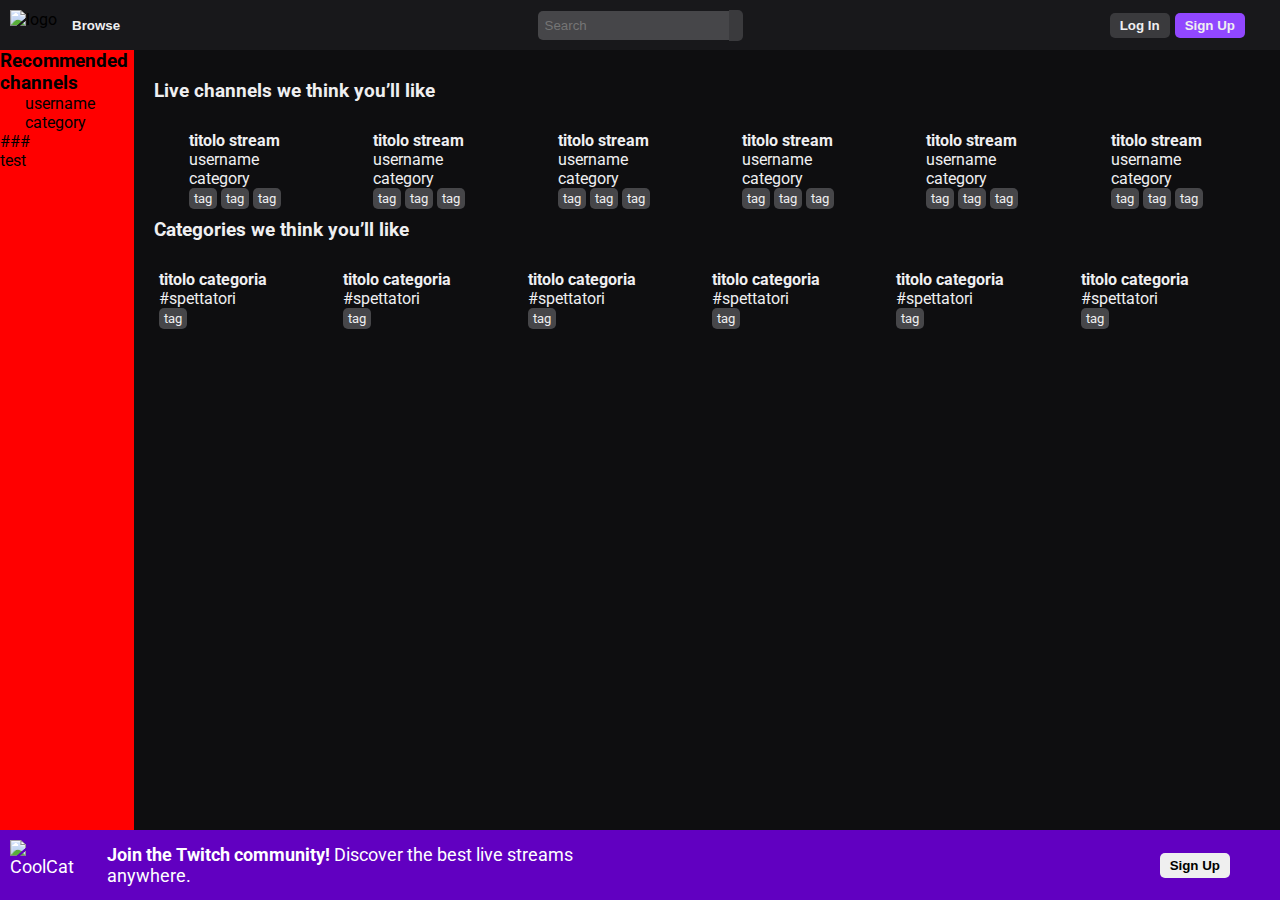
==== commit df825ccb: "cose a caso sono stanco e ho visto come funziona" ====
--- a/bonus/index.html
+++ b/bonus/index.html
@@ -98,87 +98,87 @@
                                 </div>
                                 <div class="card-info">
                                     <i class="fa-solid fa-user"></i>
-                                    <h4>titolo stream</h2>
-                                    <p class="username">username</p>
-                                    <p class="category">category</p>
-                                    <span class="tag">tag</span>
-                                    <span class="tag">tag</span>
-                                    <span class="tag">tag</span>
-                                </div>
-                            </div>
-                        </div>
-                        <div class="col-xs-12 col-sm-6 col-md-4 col-lg-2">
-                            <div class="card">
-                                <div class="thumbnail">
-                                    <img src="https://picsum.photos/300/200" alt="">
-                                </div>
-                                <div class="card-info">
-                                    <i class="fa-solid fa-user"></i>
-                                    <h4>titolo stream</h2>
-                                    <p class="username">username</p>
-                                    <p class="category">category</p>
-                                    <span class="tag">tag</span>
-                                    <span class="tag">tag</span>
-                                    <span class="tag">tag</span>
-                                </div>
-                            </div>
-                        </div>
-                        <div class="col-xs-12 col-sm-6 col-md-4 col-lg-2">
-                            <div class="card">
-                                <div class="thumbnail">
-                                    <img src="https://picsum.photos/300/200" alt="">
-                                </div>
-                                <div class="card-info">
-                                    <i class="fa-solid fa-user"></i>
-                                    <h4>titolo stream</h2>
-                                    <p class="username">username</p>
-                                    <p class="category">category</p>
-                                    <span class="tag">tag</span>
-                                    <span class="tag">tag</span>
-                                    <span class="tag">tag</span>
-                                </div>
-                            </div>
-                        </div>
-                        <div class="col-xs-12 col-sm-6 col-md-4 col-lg-2">
-                            <div class="card">
-                                <div class="thumbnail">
-                                    <img src="https://picsum.photos/300/200" alt="">
-                                </div>
-                                <div class="card-info">
-                                    <i class="fa-solid fa-user"></i>
-                                    <h4>titolo stream</h2>
-                                    <p class="username">username</p>
-                                    <p class="category">category</p>
-                                    <span class="tag">tag</span>
-                                    <span class="tag">tag</span>
-                                    <span class="tag">tag</span>
-                                </div>
-                            </div>
-                        </div>
-                        <div class="col-xs-12 col-sm-6 col-md-4 col-lg-2">
-                            <div class="card">
-                                <div class="thumbnail">
-                                    <img src="https://picsum.photos/300/200" alt="">
-                                </div>
-                                <div class="card-info">
-                                    <i class="fa-solid fa-user"></i>
-                                    <h4>titolo stream</h2>
-                                    <p class="username">username</p>
-                                    <p class="category">category</p>
-                                    <span class="tag">tag</span>
-                                    <span class="tag">tag</span>
-                                    <span class="tag">tag</span>
-                                </div>
-                            </div>
-                        </div>
-                        <div class="col-xs-12 col-sm-6 col-md-4 col-lg-2">
-                            <div class="card">
-                                <div class="thumbnail">
-                                    <img src="https://picsum.photos/300/200" alt="">
-                                </div>
-                                <div class="card-info">
-                                    <i class="fa-solid fa-user"></i>
-                                    <h4>titolo stream</h2>
+                                    <h4>titolo stream</h4>
+                                    <p class="username">username</p>
+                                    <p class="category">category</p>
+                                    <span class="tag">tag</span>
+                                    <span class="tag">tag</span>
+                                    <span class="tag">tag</span>
+                                </div>
+                            </div>
+                        </div>
+                        <div class="col-xs-12 col-sm-6 col-md-4 col-lg-2">
+                            <div class="card">
+                                <div class="thumbnail">
+                                    <img src="https://picsum.photos/300/200" alt="">
+                                </div>
+                                <div class="card-info">
+                                    <i class="fa-solid fa-user"></i>
+                                    <h4>titolo stream</h4>
+                                    <p class="username">username</p>
+                                    <p class="category">category</p>
+                                    <span class="tag">tag</span>
+                                    <span class="tag">tag</span>
+                                    <span class="tag">tag</span>
+                                </div>
+                            </div>
+                        </div>
+                        <div class="col-xs-12 col-sm-6 col-md-4 col-lg-2">
+                            <div class="card">
+                                <div class="thumbnail">
+                                    <img src="https://picsum.photos/300/200" alt="">
+                                </div>
+                                <div class="card-info">
+                                    <i class="fa-solid fa-user"></i>
+                                    <h4>titolo stream</h4>
+                                    <p class="username">username</p>
+                                    <p class="category">category</p>
+                                    <span class="tag">tag</span>
+                                    <span class="tag">tag</span>
+                                    <span class="tag">tag</span>
+                                </div>
+                            </div>
+                        </div>
+                        <div class="col-xs-12 col-sm-6 col-md-4 col-lg-2">
+                            <div class="card">
+                                <div class="thumbnail">
+                                    <img src="https://picsum.photos/300/200" alt="">
+                                </div>
+                                <div class="card-info">
+                                    <i class="fa-solid fa-user"></i>
+                                    <h4>titolo stream</h4>
+                                    <p class="username">username</p>
+                                    <p class="category">category</p>
+                                    <span class="tag">tag</span>
+                                    <span class="tag">tag</span>
+                                    <span class="tag">tag</span>
+                                </div>
+                            </div>
+                        </div>
+                        <div class="col-xs-12 col-sm-6 col-md-4 col-lg-2">
+                            <div class="card">
+                                <div class="thumbnail">
+                                    <img src="https://picsum.photos/300/200" alt="">
+                                </div>
+                                <div class="card-info">
+                                    <i class="fa-solid fa-user"></i>
+                                    <h4>titolo stream</h4>
+                                    <p class="username">username</p>
+                                    <p class="category">category</p>
+                                    <span class="tag">tag</span>
+                                    <span class="tag">tag</span>
+                                    <span class="tag">tag</span>
+                                </div>
+                            </div>
+                        </div>
+                        <div class="col-xs-12 col-sm-6 col-md-4 col-lg-2">
+                            <div class="card">
+                                <div class="thumbnail">
+                                    <img src="https://picsum.photos/300/200" alt="">
+                                </div>
+                                <div class="card-info">
+                                    <i class="fa-solid fa-user"></i>
+                                    <h4>titolo stream</h4>
                                     <p class="username">username</p>
                                     <p class="category">category</p>
                                     <span class="tag">tag</span>
@@ -192,150 +192,78 @@
             <section class="categories">
                 <h3>Categories we think you’ll like</h3>
                 <div class="row">
-                    <div class="col-sx-4 col-sm-3 col-md-2 col-lg-1">
-                        <div class="card">
-                            <div class="thumbnail">
-                                <img src="https://picsum.photos/150/200" alt="">
-                            </div>
-                            <div class="card-info">
-                                <h4>titolo categoria</h2>
-                                <p class="viewer">#spettatori</p>
-                                <span class="tag">tag</span>
-                            </div>
-                        </div>
-                    </div>
-                    <div class="col-sx-4 col-sm-3 col-md-2 col-lg-1">
-                        <div class="card">
-                            <div class="thumbnail">
-                                <img src="https://picsum.photos/150/200" alt="">
-                            </div>
-                            <div class="card-info">
-                                <h4>titolo categoria</h2>
-                                <p class="viewer">#spettatori</p>
-                                <span class="tag">tag</span>
-                            </div>
-                        </div>
-                    </div>
-                    <div class="col-sx-4 col-sm-3 col-md-2 col-lg-1">
-                        <div class="card">
-                            <div class="thumbnail">
-                                <img src="https://picsum.photos/150/200" alt="">
-                            </div>
-                            <div class="card-info">
-                                <h4>titolo categoria</h2>
-                                <p class="viewer">#spettatori</p>
-                                <span class="tag">tag</span>
-                            </div>
-                        </div>
-                    </div>
-                    <div class="col-sx-4 col-sm-3 col-md-2 col-lg-1">
-                        <div class="card">
-                            <div class="thumbnail">
-                                <img src="https://picsum.photos/150/200" alt="">
-                            </div>
-                            <div class="card-info">
-                                <h4>titolo categoria</h2>
-                                <p class="viewer">#spettatori</p>
-                                <span class="tag">tag</span>
-                            </div>
-                        </div>
-                    </div>
-                    <div class="col-sx-4 col-sm-3 col-md-2 col-lg-1">
-                        <div class="card">
-                            <div class="thumbnail">
-                                <img src="https://picsum.photos/150/200" alt="">
-                            </div>
-                            <div class="card-info">
-                                <h4>titolo categoria</h2>
-                                <p class="viewer">#spettatori</p>
-                                <span class="tag">tag</span>
-                            </div>
-                        </div>
-                    </div>
-                    <div class="col-sx-4 col-sm-3 col-md-2 col-lg-1">
-                        <div class="card">
-                            <div class="thumbnail">
-                                <img src="https://picsum.photos/150/200" alt="">
-                            </div>
-                            <div class="card-info">
-                                <h4>titolo categoria</h2>
-                                <p class="viewer">#spettatori</p>
-                                <span class="tag">tag</span>
-                            </div>
-                        </div>
-                    </div>
-                    <div class="col-sx-4 col-sm-3 col-md-2 col-lg-1">
-                        <div class="card">
-                            <div class="thumbnail">
-                                <img src="https://picsum.photos/150/200" alt="">
-                            </div>
-                            <div class="card-info">
-                                <h4>titolo categoria</h2>
-                                <p class="viewer">#spettatori</p>
-                                <span class="tag">tag</span>
-                            </div>
-                        </div>
-                    </div>
-                    <div class="col-sx-4 col-sm-3 col-md-2 col-lg-1">
-                        <div class="card">
-                            <div class="thumbnail">
-                                <img src="https://picsum.photos/150/200" alt="">
-                            </div>
-                            <div class="card-info">
-                                <h4>titolo categoria</h2>
-                                <p class="viewer">#spettatori</p>
-                                <span class="tag">tag</span>
-                            </div>
-                        </div>
-                    </div>
-                    <div class="col-sx-4 col-sm-3 col-md-2 col-lg-1">
-                        <div class="card">
-                            <div class="thumbnail">
-                                <img src="https://picsum.photos/150/200" alt="">
-                            </div>
-                            <div class="card-info">
-                                <h4>titolo categoria</h2>
-                                <p class="viewer">#spettatori</p>
-                                <span class="tag">tag</span>
-                            </div>
-                        </div>
-                    </div>
-                    <div class="col-sx-4 col-sm-3 col-md-2 col-lg-1">
-                        <div class="card">
-                            <div class="thumbnail">
-                                <img src="https://picsum.photos/150/200" alt="">
-                            </div>
-                            <div class="card-info">
-                                <h4>titolo categoria</h2>
-                                <p class="viewer">#spettatori</p>
-                                <span class="tag">tag</span>
-                            </div>
-                        </div>
-                    </div>
-                    <div class="col-sx-4 col-sm-3 col-md-2 col-lg-1">
-                        <div class="card">
-                            <div class="thumbnail">
-                                <img src="https://picsum.photos/150/200" alt="">
-                            </div>
-                            <div class="card-info">
-                                <h4>titolo categoria</h2>
-                                <p class="viewer">#spettatori</p>
-                                <span class="tag">tag</span>
-                            </div>
-                        </div>
-                    </div>
-                    <div class="col-sx-4 col-sm-3 col-md-2 col-lg-1">
-                        <div class="card">
-                            <div class="thumbnail">
-                                <img src="https://picsum.photos/150/200" alt="">
-                            </div>
-                            <div class="card-info">
-                                <h4>titolo categoria</h2>
-                                <p class="viewer">#spettatori</p>
-                                <span class="tag">tag</span>
-                            </div>
-                        </div>
-                    </div>
+                    <div class="col-sx-4 col-sm-3 col-md-2 col-lg-2">
+                        <div class="card">
+                            <div class="thumbnail">
+                                <img src="https://picsum.photos/150/200" alt="">
+                            </div>
+                            <div class="card-info">
+                                <h4>titolo categoria</h4>
+                                <p class="viewer">#spettatori</p>
+                                <span class="tag">tag</span>
+                            </div>
+                        </div>
+                    </div>
+                    <div class="col-sx-4 col-sm-3 col-md-2 col-lg-2">
+                        <div class="card">
+                            <div class="thumbnail">
+                                <img src="https://picsum.photos/150/200" alt="">
+                            </div>
+                            <div class="card-info">
+                                <h4>titolo categoria</h4>
+                                <p class="viewer">#spettatori</p>
+                                <span class="tag">tag</span>
+                            </div>
+                        </div>
+                    </div>
+                    <div class="col-sx-4 col-sm-3 col-md-2 col-lg-2">
+                        <div class="card">
+                            <div class="thumbnail">
+                                <img src="https://picsum.photos/150/200" alt="">
+                            </div>
+                            <div class="card-info">
+                                <h4>titolo categoria</h4>
+                                <p class="viewer">#spettatori</p>
+                                <span class="tag">tag</span>
+                            </div>
+                        </div>
+                    </div>
+                    <div class="col-sx-4 col-sm-3 col-md-2 col-lg-2">
+                        <div class="card">
+                            <div class="thumbnail">
+                                <img src="https://picsum.photos/150/200" alt="">
+                            </div>
+                            <div class="card-info">
+                                <h4>titolo categoria</h4>
+                                <p class="viewer">#spettatori</p>
+                                <span class="tag">tag</span>
+                            </div>
+                        </div>
+                    </div>
+                    <div class="col-sx-4 col-sm-3 col-md-2 col-lg-2">
+                        <div class="card">
+                            <div class="thumbnail">
+                                <img src="https://picsum.photos/150/200" alt="">
+                            </div>
+                            <div class="card-info">
+                                <h4>titolo categoria</h4>
+                                <p class="viewer">#spettatori</p>
+                                <span class="tag">tag</span>
+                            </div>
+                        </div>
+                    </div>
+                    <div class="col-sx-4 col-sm-3 col-md-2 col-lg-2">
+                        <div class="card">
+                            <div class="thumbnail">
+                                <img src="https://picsum.photos/150/200" alt="">
+                            </div>
+                            <div class="card-info">
+                                <h4>titolo categoria</h4>
+                                <p class="viewer">#spettatori</p>
+                                <span class="tag">tag</span>
+                            </div>
+                        </div>
+                    </div> 
                 </div>
             </section>
         </div>
--- a/bonus/css/style.css
+++ b/bonus/css/style.css
@@ -34,6 +34,15 @@
 .btn.btn-dark{
     background-color: #3a3a3d;
     color: #efeff1;
+}
+
+/* TAGS */
+.tag {
+    font-size: 13px;
+    display: inline-block;
+    padding: 3px 5px;
+    border-radius: 5px;
+    background-color: #464649;
 }
 
 
@@ -108,6 +117,9 @@
     color: #efeff1;
     padding: 30px 20px;
 }
+.consigliati img{
+    width: 100%;
+}
 .consigliati .card{
     padding: 10px 5px;
 }
@@ -124,11 +136,10 @@
 .categories .card{
     padding: 10px 5px;
 }
-
-main img{
+.categories .img{
+    height: 70%;
     width: 100%;
 }
-
 
 /* FOOTER */
 footer{
